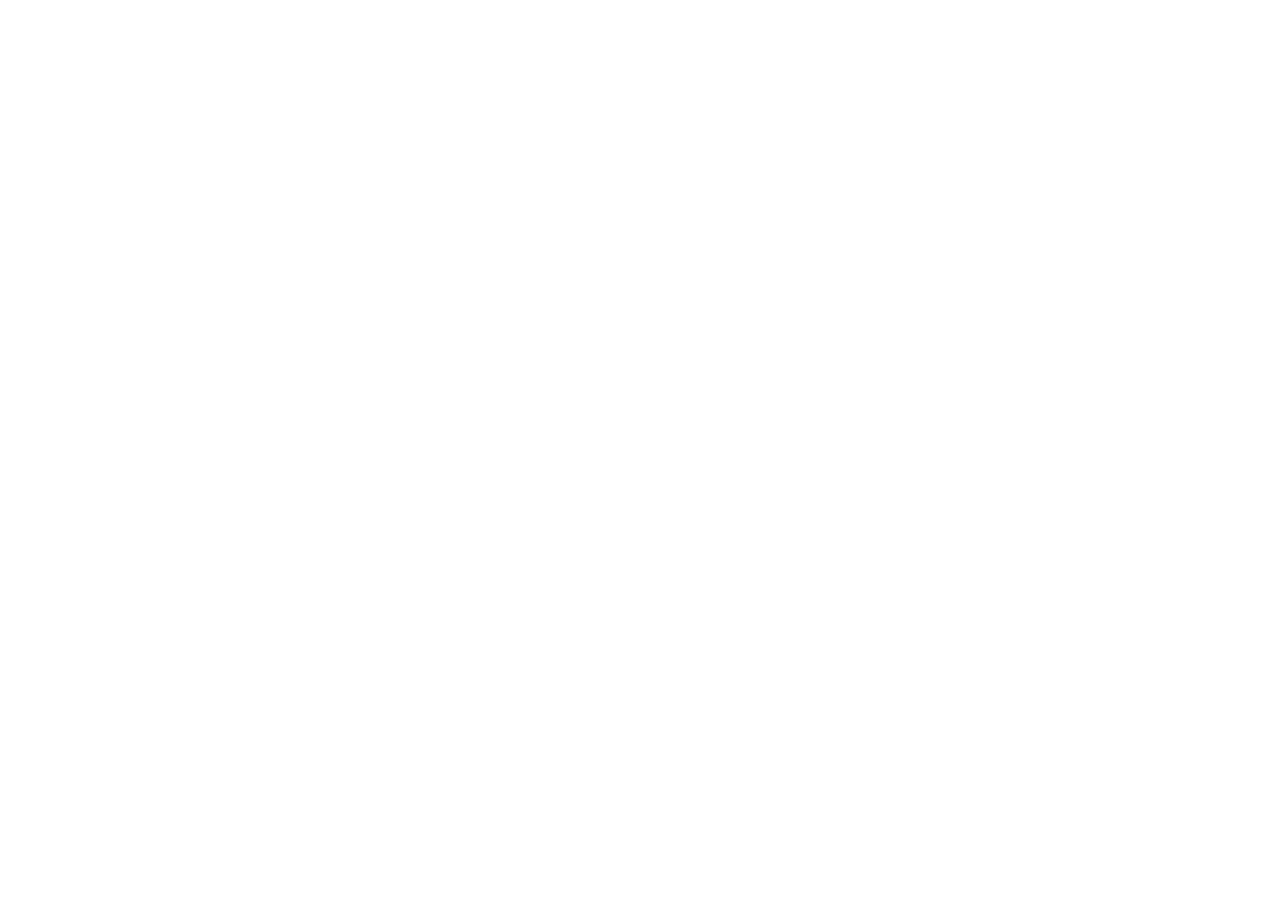
==== www/src/index.html @ 35c52c35 "Fix HTML errors" ====
<!--
Copyright 2018 Florian Goujeon

This file is part of Ternarii.

Ternarii is free software: you can redistribute it and/or modify
it under the terms of the GNU General Public License as published by
the Free Software Foundation, either version 3 of the License, or
(at your option) any later version.

Ternarii is distributed in the hope that it will be useful,
but WITHOUT ANY WARRANTY; without even the implied warranty of
MERCHANTABILITY or FITNESS FOR A PARTICULAR PURPOSE.  See the
GNU General Public License for more details.

You should have received a copy of the GNU General Public License
along with Ternarii.  If not, see <https://www.gnu.org/licenses/>.
-->

<!DOCTYPE html>
<html lang="en">
    <head>
        <title>Ternarii</title>
        <meta charset="utf-8">
        <link rel="stylesheet" type="text/css" href="index.css">
    </head>

    <body>
        <!-- Create the canvas that the C++ code will draw into -->
        <canvas id="canvas" oncontextmenu="event.preventDefault()"></canvas>

        <script>
            //Allow C++ code to access the canvas
            var Module = {
                canvas: (function() { return document.getElementById('canvas'); })()
            };
        </script>

        <!-- Add the javascript glue code (index.js) as generated by Emscripten -->
        <script src="app.js"></script>
    </body>
</html>
---- www/src/index.css ----
/*
Copyright 2018 Florian Goujeon

This file is part of Ternarii.

Ternarii is free software: you can redistribute it and/or modify
it under the terms of the GNU General Public License as published by
the Free Software Foundation, either version 3 of the License, or
(at your option) any later version.

Ternarii is distributed in the hope that it will be useful,
but WITHOUT ANY WARRANTY; without even the implied warranty of
MERCHANTABILITY or FITNESS FOR A PARTICULAR PURPOSE.  See the
GNU General Public License for more details.

You should have received a copy of the GNU General Public License
along with Ternarii.  If not, see <https://www.gnu.org/licenses/>.
*/

* {
    margin: 0;
    padding: 0;
}

body, html {
    width: 100%;
    height: 100%;
}

#canvas {
    position: absolute;
    width: 100%;
    height: 100%;
}
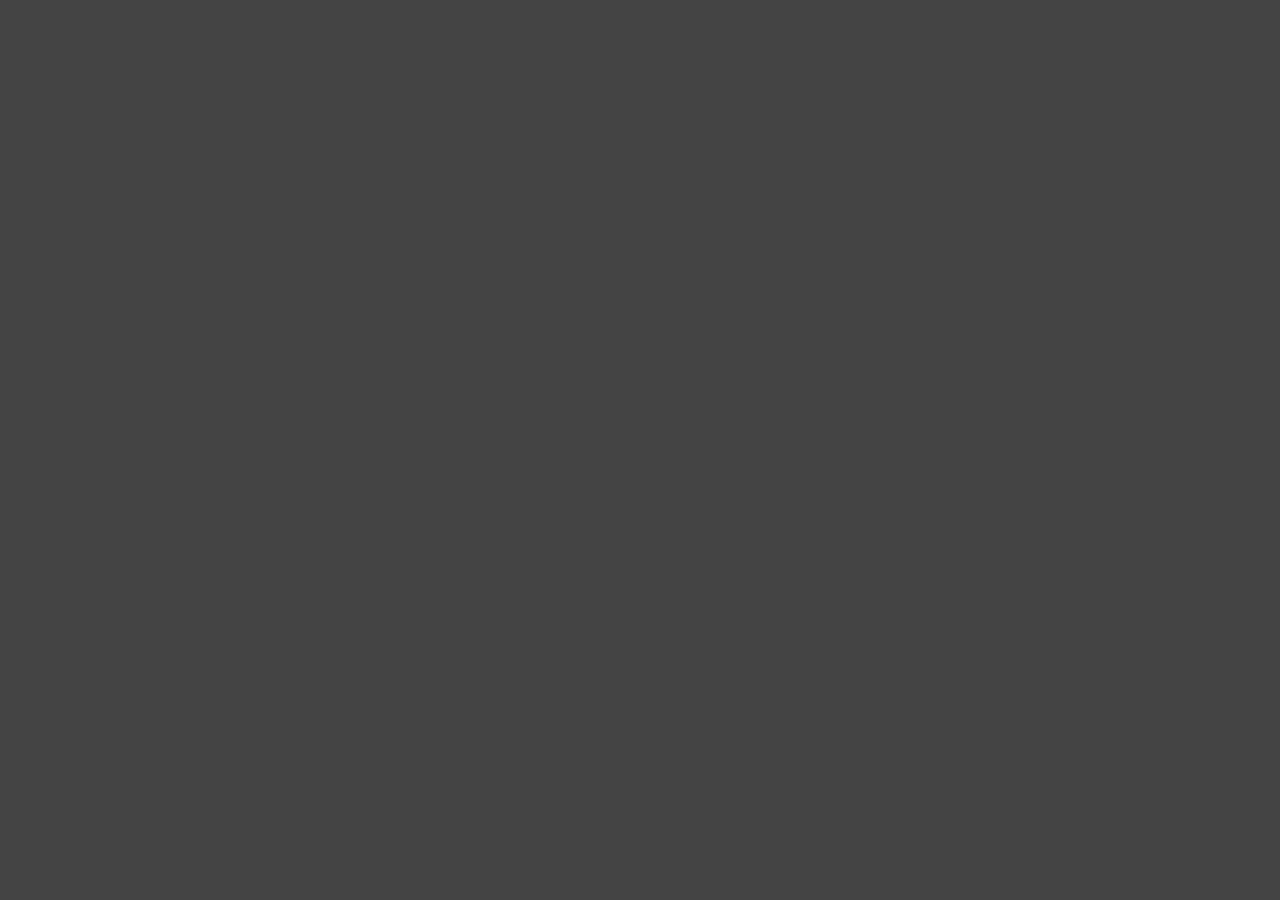
==== commit 50c5a646: "Add beautiful icon" ====
--- a/www/src/index.html
+++ b/www/src/index.html
@@ -23,6 +23,7 @@
         <title>Ternarii</title>
         <meta charset="utf-8">
         <link rel="stylesheet" type="text/css" href="index.css">
+        <link rel="icon" type="image/png" href="icon.png"/>
     </head>
 
     <body>
--- a/www/src/index.css
+++ b/www/src/index.css
@@ -27,6 +27,10 @@
     height: 100%;
 }
 
+body {
+    background-color: #444444;
+}
+
 #canvas {
     position: absolute;
     width: 100%;
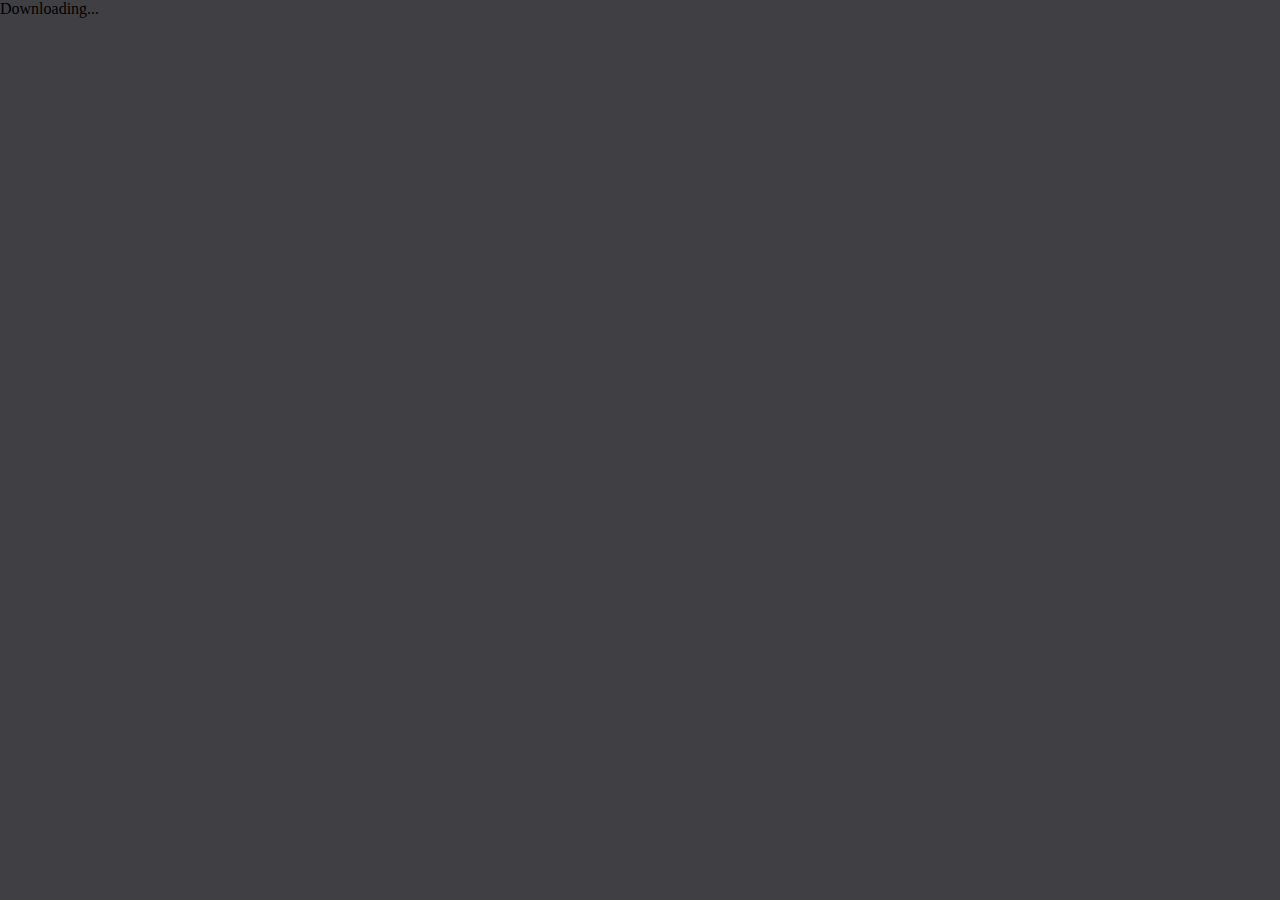
==== commit 11c5dd85: "Move web-related content into new www target" ====
--- a/www/src/index.html
+++ b/www/src/index.html
@@ -1,5 +1,5 @@
 <!--
-Copyright 2018 Florian Goujeon
+Copyright 2018 - 2019 Florian Goujeon
 
 This file is part of Ternarii.
 
@@ -18,26 +18,19 @@
 -->
 
 <!DOCTYPE html>
-<html lang="en">
+<html>
     <head>
+        <meta charset="UTF-8"/>
         <title>Ternarii</title>
-        <meta charset="utf-8">
-        <link rel="stylesheet" type="text/css" href="index.css">
+        <link rel="stylesheet" href="index.css"/>
         <link rel="icon" type="image/png" href="icon.png"/>
+        <meta name="viewport" content="width=device-width, initial-scale=1.0"/>
     </head>
-
     <body>
-        <!-- Create the canvas that the C++ code will draw into -->
-        <canvas id="canvas" oncontextmenu="event.preventDefault()"></canvas>
-
-        <script>
-            //Allow C++ code to access the canvas
-            var Module = {
-                canvas: (function() { return document.getElementById('canvas'); })()
-            };
-        </script>
-
-        <!-- Add the javascript glue code (index.js) as generated by Emscripten -->
-        <script src="app.js"></script>
+        <canvas id="module"></canvas>
+        <div id="status">Initialization...</div>
+        <div id="status-description"></div>
+        <script src="index.js"></script>
+        <script async="async" src="app.js"></script>
     </body>
 </html>
--- a/www/src/index.css
+++ b/www/src/index.css
@@ -1,5 +1,5 @@
 /*
-Copyright 2018 Florian Goujeon
+Copyright 2018 - 2019 Florian Goujeon
 
 This file is part of Ternarii.
 
@@ -28,10 +28,10 @@
 }
 
 body {
-    background-color: #444444;
+    background-color: #404044;
 }
 
-#canvas {
+canvas {
     position: absolute;
     width: 100%;
     height: 100%;
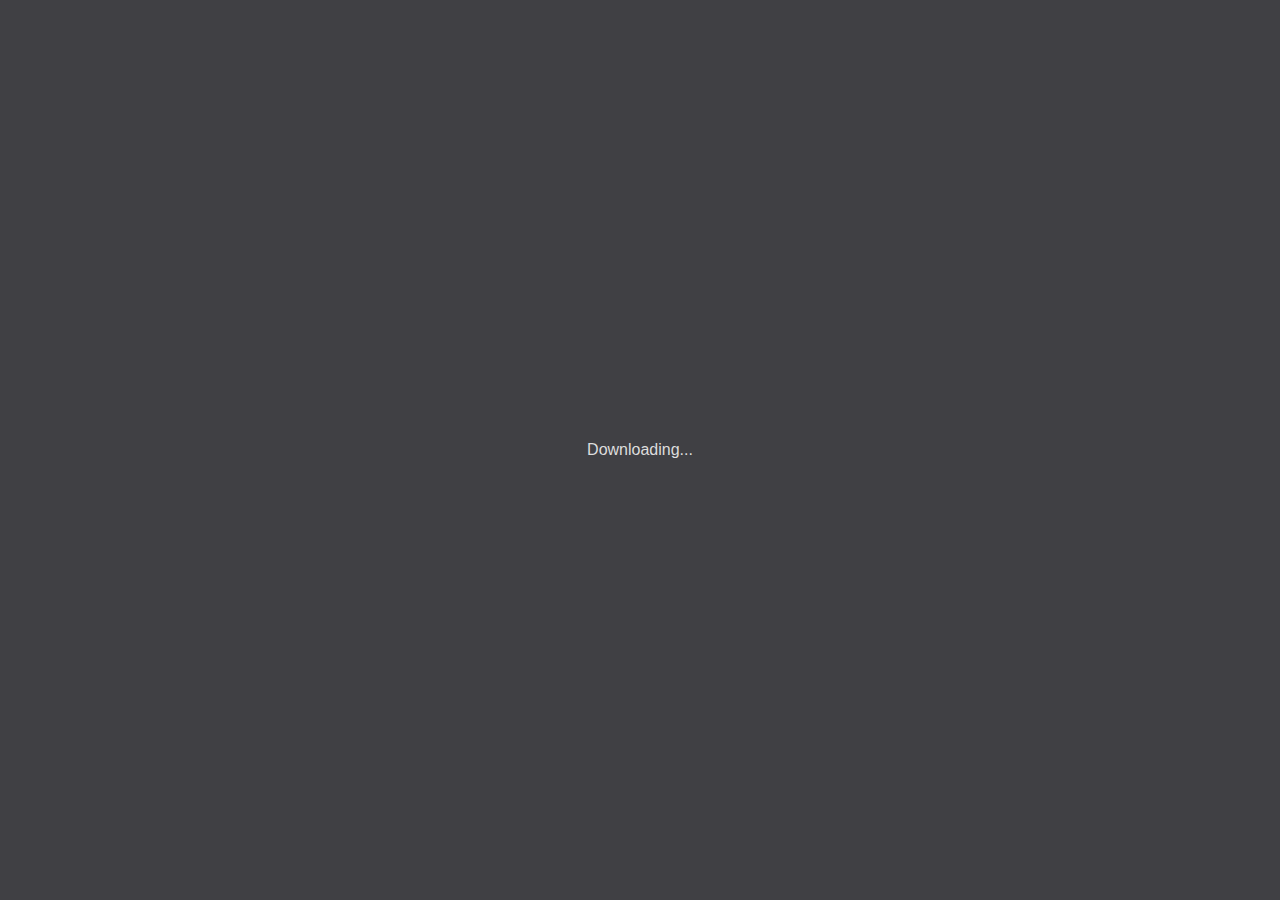
==== commit cc1b77f4: "Fix font, color and alignment of Emscripten status messages" ====
--- a/www/src/index.html
+++ b/www/src/index.html
@@ -28,8 +28,12 @@
     </head>
     <body>
         <canvas id="module"></canvas>
-        <div id="status">Initialization...</div>
-        <div id="status-description"></div>
+
+        <div id="status-container">
+            <div id="status">Initializing...</div>
+            <div id="status-description"></div>
+        </div>
+
         <script src="index.js"></script>
         <script async="async" src="app.js"></script>
     </body>
--- a/www/src/index.css
+++ b/www/src/index.css
@@ -28,7 +28,21 @@
 }
 
 body {
+    font-family: sans-serif;
+    color: #dddddd;
     background-color: #404044;
+}
+
+#status-container {
+    position: absolute;
+    width: 100%;
+
+    /*center horizontally*/
+    text-align: center;
+
+    /*center vertically*/
+    margin-top: 50vh;
+    transform: translateY(-50%);
 }
 
 canvas {
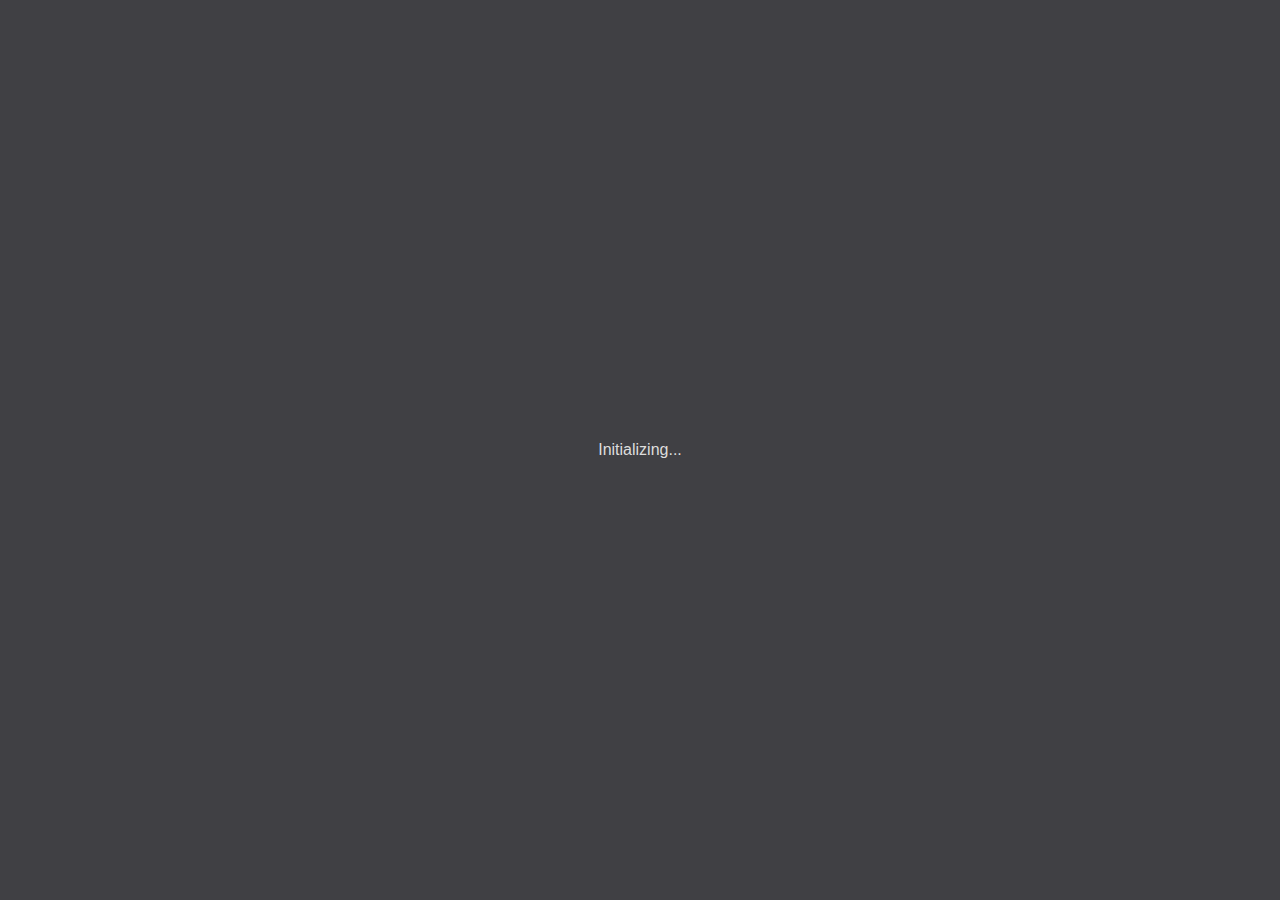
==== commit 2017c534: "Update Magnum to 2019.10" ====
--- a/www/src/index.html
+++ b/www/src/index.html
@@ -27,14 +27,22 @@
         <meta name="viewport" content="width=device-width, initial-scale=1.0"/>
     </head>
     <body>
-        <canvas id="module"></canvas>
+        <div id="container">
+            <div id="sizer">
+                <div id="expander">
+                    <div id="listener">
+                        <canvas id="canvas"></canvas>
+                    </div>
+                </div>
+            </div>
+        </div>
 
         <div id="status-container">
             <div id="status">Initializing...</div>
             <div id="status-description"></div>
         </div>
 
-        <script src="index.js"></script>
+        <script src="EmscriptenApplication.js"></script>
         <script async="async" src="app.js"></script>
     </body>
 </html>
